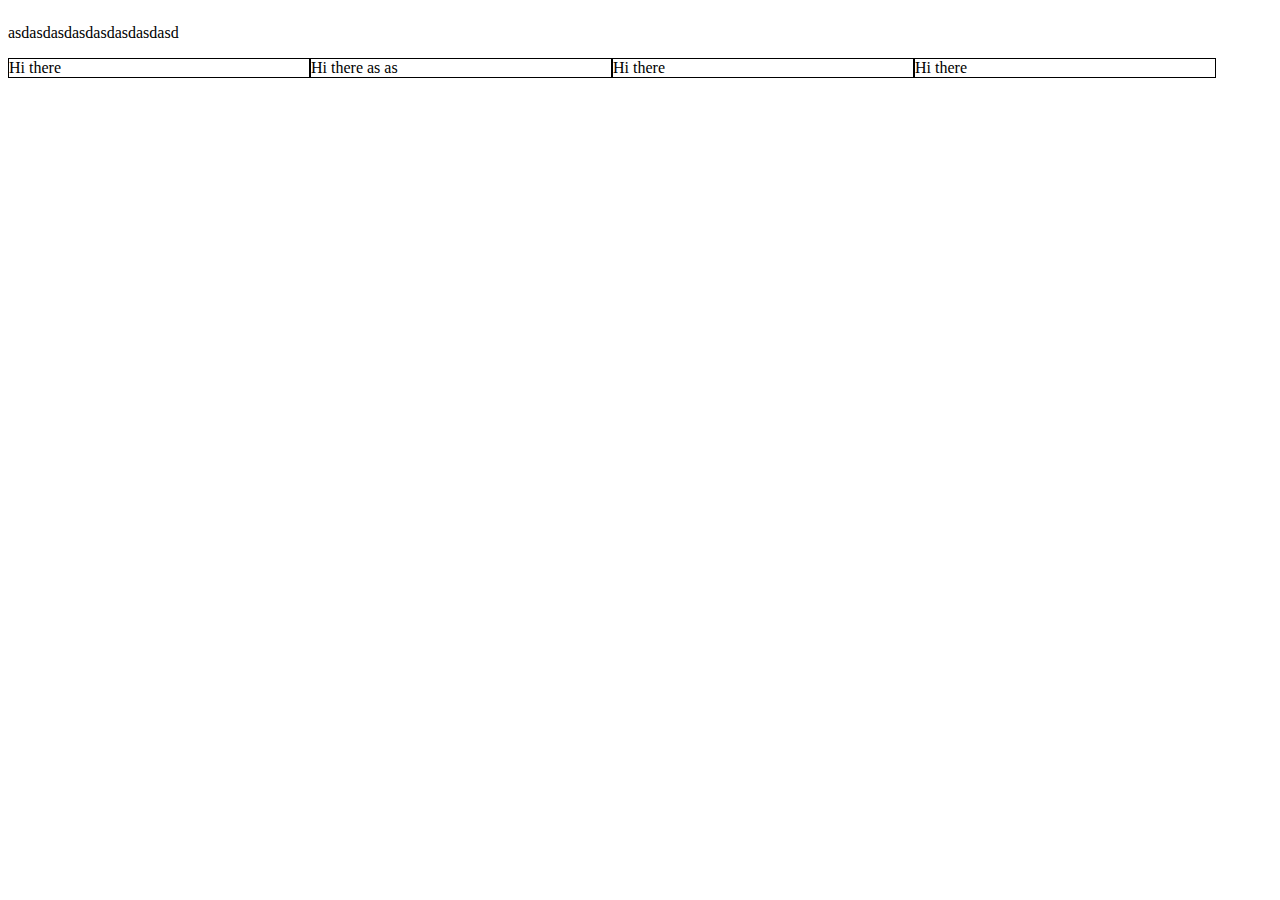
==== index.html @ f19dc97a "first commit" ====
<!DOCTYPE html>
<html>
    <head>
        <title>Hi Git</title>
        <link rel="stylesheet" type="text/css" href="style.css">
    </head>
    <body>
        <div class="flex">
            <p>asdasd</p>
            <p>asdasd</p>
            <p>asdasd</p>
            <p>asdasd</p>
        </div>
        <div class="box">Hi there</div>
        <div class="box">Hi there as as</div>
        <div class="box">Hi there</div>
        <div class="box">Hi there</div>
    </body>
</html>
---- style.css ----
.flex { display: flex;}
.box { width:300px; border:1px solid; float: left;}
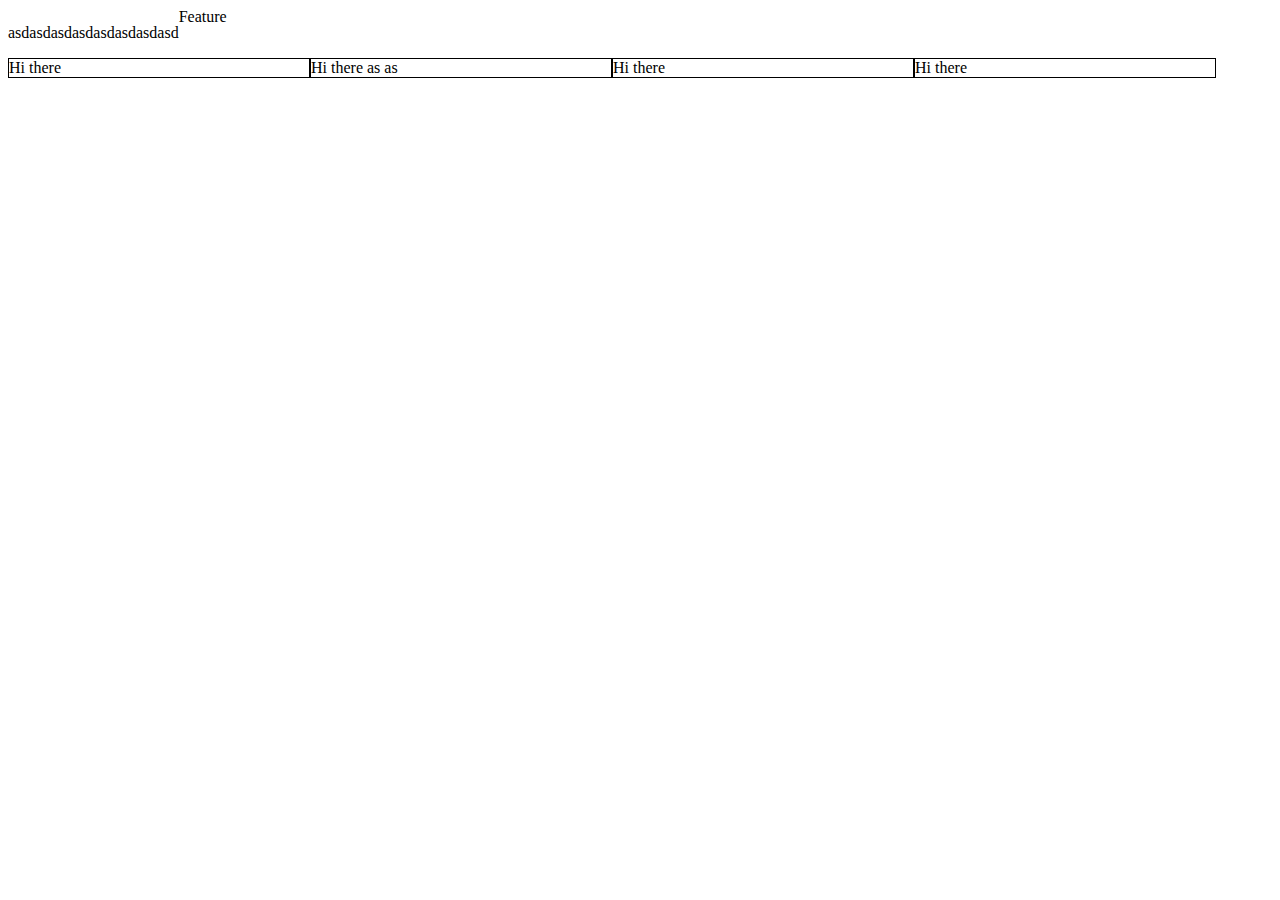
==== commit 9ed4ba13: "New changes" ====
--- a/index.html
+++ b/index.html
@@ -10,6 +10,7 @@
             <p>asdasd</p>
             <p>asdasd</p>
             <p>asdasd</p>
+            Feature
         </div>
         <div class="box">Hi there</div>
         <div class="box">Hi there as as</div>
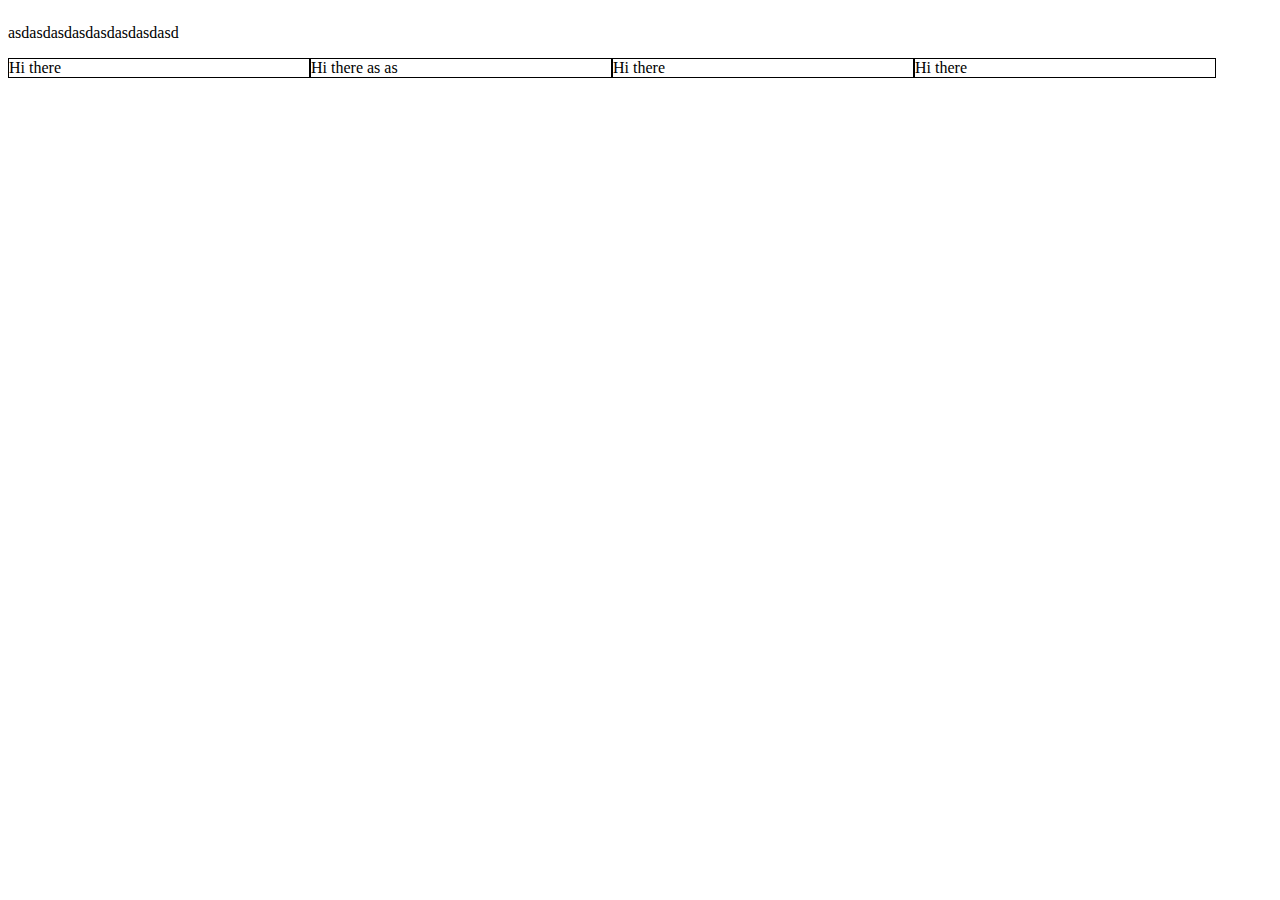
==== commit aae6e259: "Deleted text" ====
--- a/index.html
+++ b/index.html
@@ -10,7 +10,6 @@
             <p>asdasd</p>
             <p>asdasd</p>
             <p>asdasd</p>
-            Feature
         </div>
         <div class="box">Hi there</div>
         <div class="box">Hi there as as</div>
